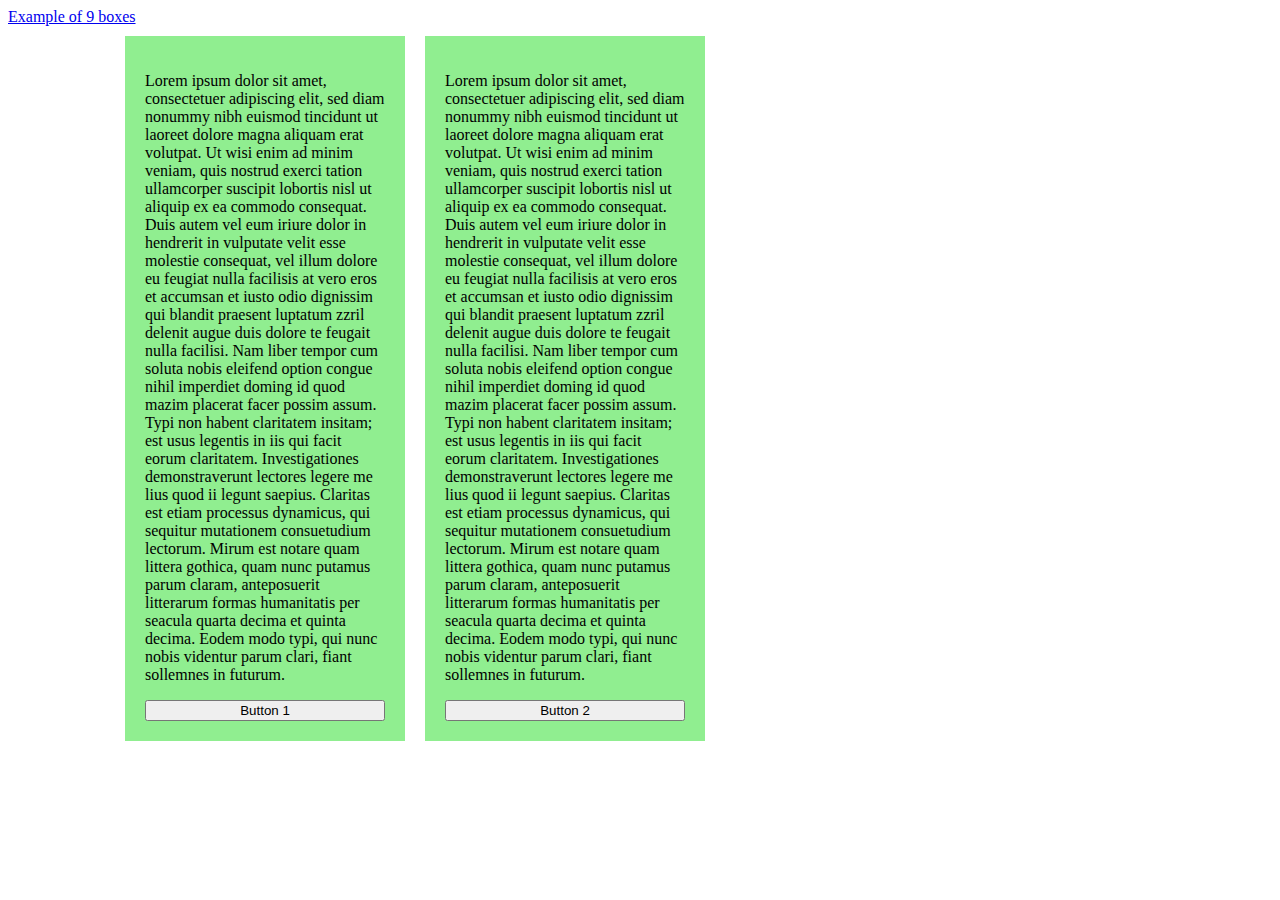
==== index.html @ 0d4aeb1c "initial commit" ====
<!DOCTYPE html>
<html lang="en">
<head>
	<meta charset="UTF-8">
	<meta name="viewport" content="width=device-width, initial-scale=1.0">
	<meta http-equiv="X-UA-Compatible" content="ie=edge">
	
	<link rel="stylesheet" href="css/style.css" type="text/css" />
	
	<script type="text/javascript" src="js/jquery-3.3.1.js"></script>
	<title>Document</title>
</head>
<body>
	<a href="boxes.html">Example of 9 boxes</a>
	<div id="container">
		<div class="card">
			<p>Lorem ipsum dolor sit amet, consectetuer adipiscing elit,
			sed diam nonummy nibh euismod tincidunt ut laoreet dolore
			magna aliquam erat volutpat. Ut wisi enim ad minim veniam,
			quis nostrud exerci tation ullamcorper suscipit lobortis nisl
			ut aliquip ex ea commodo consequat. Duis autem vel eum iriure
			dolor in hendrerit in vulputate velit esse molestie consequat,
			vel illum dolore eu feugiat nulla facilisis at vero eros et
			accumsan et iusto odio dignissim qui blandit praesent luptatum
			zzril delenit augue duis dolore te feugait nulla facilisi.
			Nam liber tempor cum soluta nobis eleifend option congue
			nihil imperdiet doming id quod mazim placerat facer possim
			assum. Typi non habent claritatem insitam; est usus legentis
			in iis qui facit eorum claritatem. Investigationes
			demonstraverunt lectores legere me lius quod ii legunt saepius.
			Claritas est etiam processus dynamicus, qui sequitur mutationem
			consuetudium lectorum. Mirum est notare quam littera gothica,
			quam nunc putamus parum claram, anteposuerit litterarum formas
			humanitatis per seacula quarta decima et quinta decima. Eodem
			modo typi, qui nunc nobis videntur parum clari, fiant sollemnes
			in futurum.</p>
			<button>Button 1</button>
		</div>
			<div class="card">
			<p>Lorem ipsum dolor sit amet, consectetuer adipiscing elit,
			sed diam nonummy nibh euismod tincidunt ut laoreet dolore
			magna aliquam erat volutpat. Ut wisi enim ad minim veniam,
			quis nostrud exerci tation ullamcorper suscipit lobortis nisl
			ut aliquip ex ea commodo consequat. Duis autem vel eum iriure
			dolor in hendrerit in vulputate velit esse molestie consequat,
			vel illum dolore eu feugiat nulla facilisis at vero eros et
			accumsan et iusto odio dignissim qui blandit praesent luptatum
			zzril delenit augue duis dolore te feugait nulla facilisi.
			Nam liber tempor cum soluta nobis eleifend option congue
			nihil imperdiet doming id quod mazim placerat facer possim
			assum. Typi non habent claritatem insitam; est usus legentis
			in iis qui facit eorum claritatem. Investigationes
			demonstraverunt lectores legere me lius quod ii legunt saepius.
			Claritas est etiam processus dynamicus, qui sequitur mutationem
			consuetudium lectorum. Mirum est notare quam littera gothica,
			quam nunc putamus parum claram, anteposuerit litterarum formas
			humanitatis per seacula quarta decima et quinta decima. Eodem
			modo typi, qui nunc nobis videntur parum clari, fiant sollemnes
			in futurum.</p>
			<button>Button 2</button>
		</div>
		
	</div>
	<script type="text/javascript" src="js/script.js"></script>
</body>
</html>
---- css/style.css ----
/*-------------------- codigo css para ejemplo 2 boxes-----------*/
#container{
    display: flex; /*makes container a flexBox*/
    flex-flow: row wrap; /*layaut the rows and wrap them*/
    box-sizing: border-box;
    margin-right: auto;
    margin-left: auto;
    max-width: 1050px;
}

.card{
    flex:1; /*makes the content controllable by flexBox*/
    display: flex;
    flex-flow: column;
    max-width: 240px;
    margin: 10px;
    padding: 20px;
    background-color: lightgreen;
}

/*--------------------codigo css para que funcione ejemplo 9 boxes---*/
.container{
    display: flex; /*makes container a flexBox*/
    flex-flow: row wrap; /*layaut the rows and wrap them*/
    box-sizing: border-box;
    margin-right: auto;
    margin-left: auto;
    max-width: 1050px;
}

.box{
    flex:1; /*makes the content controllable by flexBox*/
    display: flex;
    flex-flow: column;
    max-width: 240px;
    margin: 10px;
    padding: 20px;
    background-color: lightgreen;
}

/*--------------------------------------buttons------*/
.makeBlue{
    background-color: lightblue;
}
.makeGreen{
    background-color: green;
}
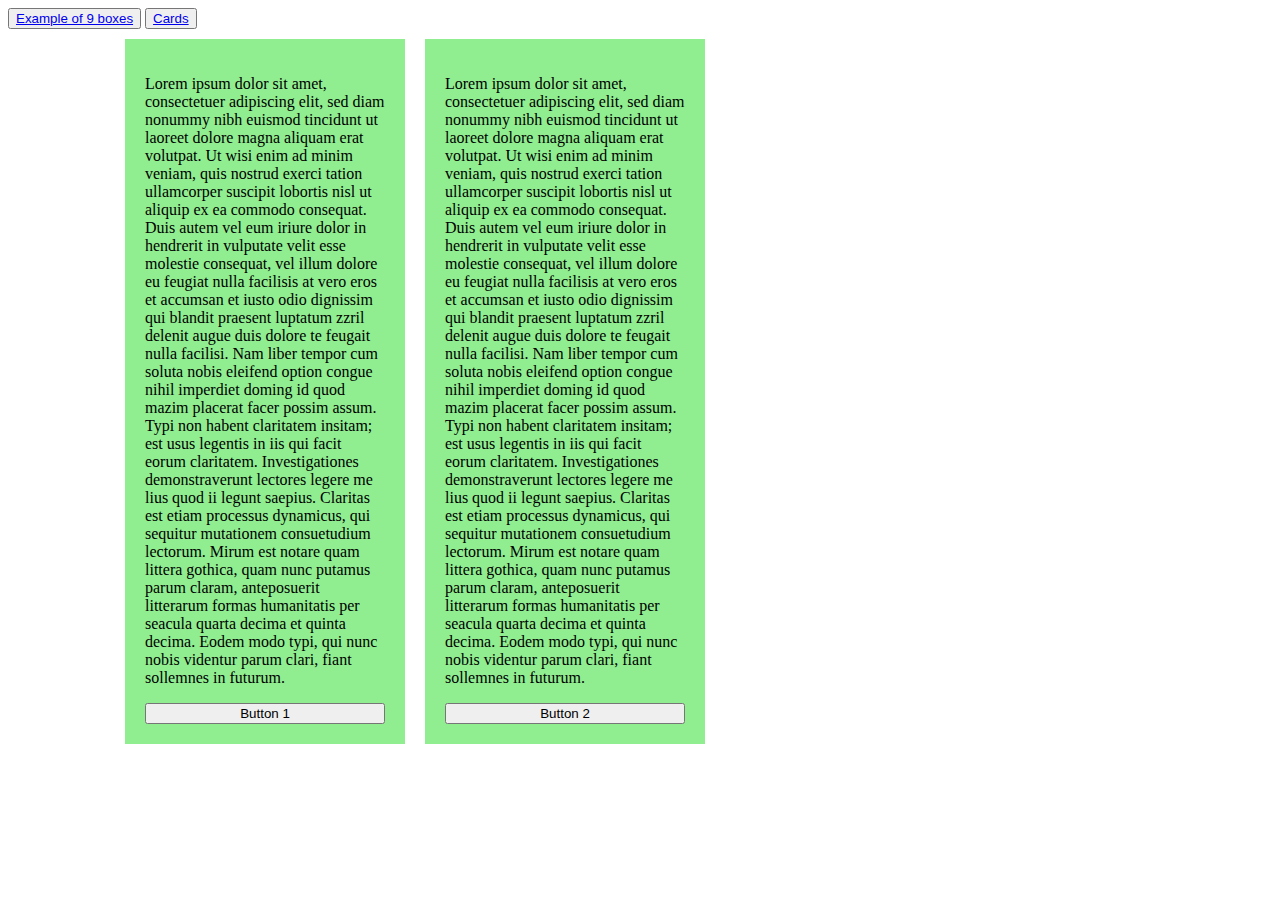
==== commit 3929004c: "Add Challenge of this" ====
--- a/index.html
+++ b/index.html
@@ -11,7 +11,8 @@
 	<title>Document</title>
 </head>
 <body>
-	<a href="boxes.html">Example of 9 boxes</a>
+	<button><a href="boxes.html">Example of 9 boxes</a></button>
+	<button><a href="cards.html">Cards</a></button>
 	<div id="container">
 		<div class="card">
 			<p>Lorem ipsum dolor sit amet, consectetuer adipiscing elit,
